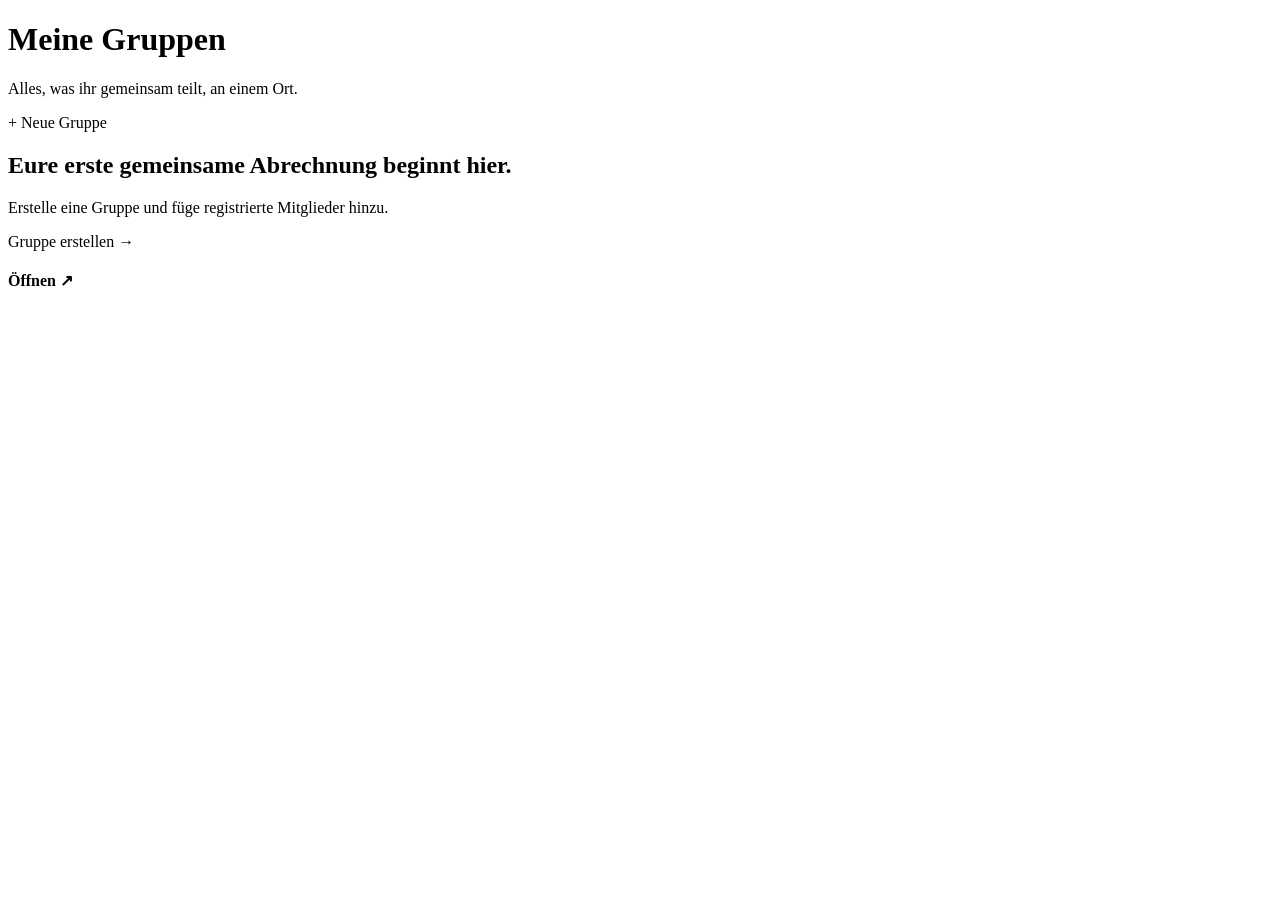
==== src/main/resources/templates/dashboard.html @ 786cc7de "feat(templates): add Thymeleaf templates for user interface and views" ====
<!doctype html>
<html lang="de" xmlns:th="http://www.thymeleaf.org">
<head th:replace="~{fragments :: head('Meine Gruppen')}">
</head>
<body>
<header th:replace="~{fragments :: nav}">
</header>
<main>
<div class="heading">
<div>
<span class="eyebrow" th:text="'HALLO, ' + ${user.name}">
</span>
<h1>Meine Gruppen</h1>
<p>Alles, was ihr gemeinsam teilt, an einem Ort.</p>
</div>
<a class="button" th:href="@{/groups/new}">+ Neue Gruppe</a>
</div>
<section class="empty" th:if="${#lists.isEmpty(memberships)}">
<h2>Eure erste gemeinsame Abrechnung beginnt hier.</h2>
<p>Erstelle eine Gruppe und füge registrierte Mitglieder hinzu.</p>
<a th:href="@{/groups/new}">Gruppe erstellen →</a>
</section>
<section class="cards">
<a class="group-card" th:each="m : ${memberships}" th:href="@{/groups/{id}(id=${m.group.id})}">
<span class="pill" th:text="${m.group.currency}">
</span>
<h2 th:text="${m.group.name}">
</h2>
<p th:text="${m.group.description}">
</p>
<span th:text="${m.role.name() == 'ADMIN' ? 'Administrator' : 'Mitglied'}">
</span>
<b>Öffnen ↗</b>
</a>
</section>
</main>
<footer th:replace="~{fragments :: footer}">
</footer>
</body>
</html>
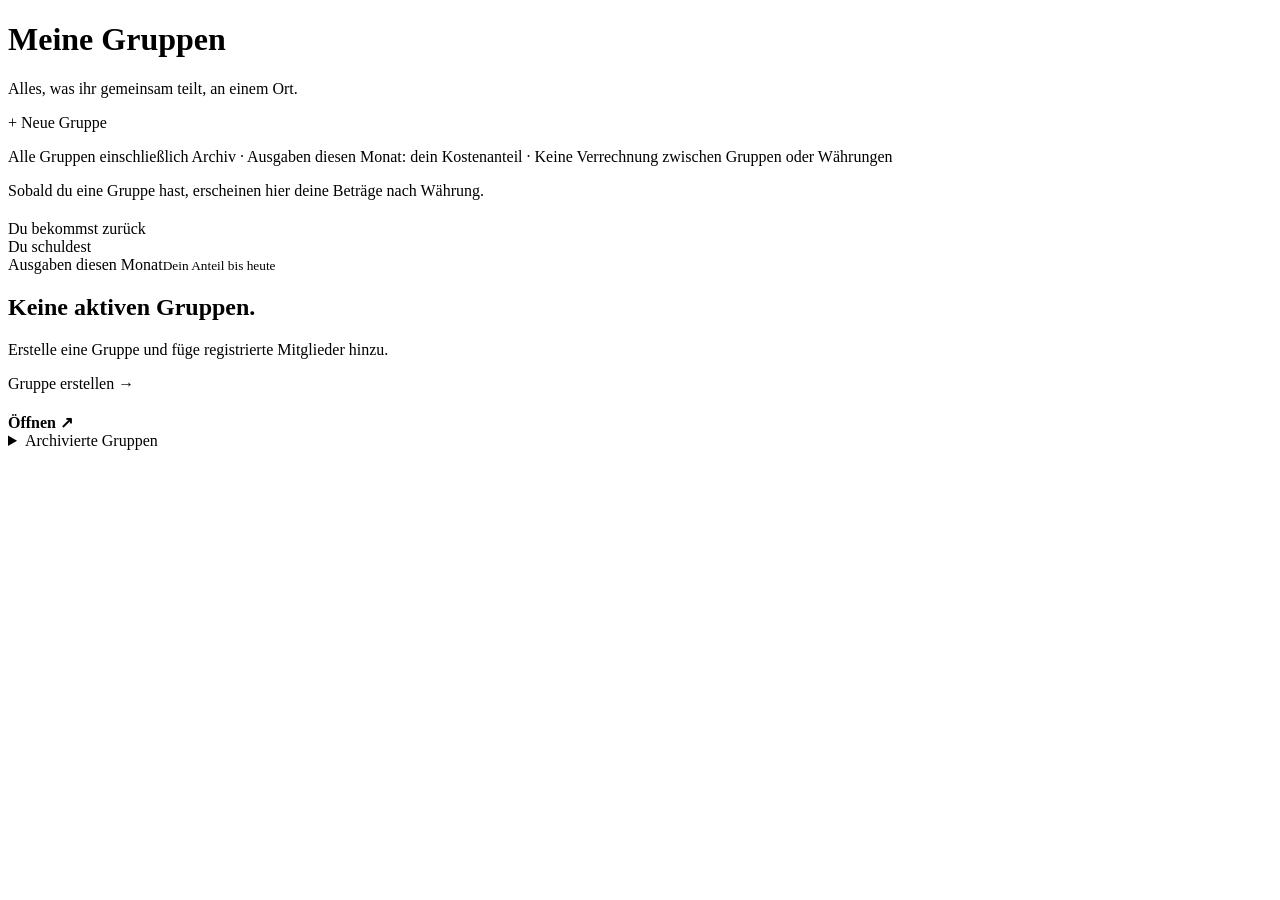
==== commit 0e39bbe7: "feat(ui): improve dashboard overview" ====
--- a/src/main/resources/templates/dashboard.html
+++ b/src/main/resources/templates/dashboard.html
@@ -15,13 +15,24 @@
 </div>
 <a class="button" th:href="@{/groups/new}">+ Neue Gruppe</a>
 </div>
-<section class="empty" th:if="${#lists.isEmpty(memberships)}">
-<h2>Eure erste gemeinsame Abrechnung beginnt hier.</h2>
+<section class="dashboard-overview" aria-label="Deine finanzielle Übersicht">
+<p class="muted">Alle Gruppen einschließlich Archiv · Ausgaben diesen Monat: dein Kostenanteil · Keine Verrechnung zwischen Gruppen oder Währungen</p>
+<p th:if="${#lists.isEmpty(overview)}">Sobald du eine Gruppe hast, erscheinen hier deine Beträge nach Währung.</p>
+<div th:each="total : ${overview}">
+<h2 th:text="${total.currency}"></h2>
+<div class="metric-grid">
+<article><span>Du bekommst zurück</span><strong class="positive" th:text="${#numbers.formatDecimal(total.receivable,1,'POINT',2,'COMMA')} + ' ' + ${total.currency}"></strong></article>
+<article><span>Du schuldest</span><strong th:text="${#numbers.formatDecimal(total.payable,1,'POINT',2,'COMMA')} + ' ' + ${total.currency}"></strong></article>
+<article><span>Ausgaben diesen Monat</span><strong th:text="${#numbers.formatDecimal(total.monthlyExpenses,1,'POINT',2,'COMMA')} + ' ' + ${total.currency}"></strong><small>Dein Anteil bis heute</small></article>
+</div></div>
+</section>
+<section class="empty" th:if="${#lists.isEmpty(memberships.?[!group.archived])}">
+<h2>Keine aktiven Gruppen.</h2>
 <p>Erstelle eine Gruppe und füge registrierte Mitglieder hinzu.</p>
 <a th:href="@{/groups/new}">Gruppe erstellen →</a>
 </section>
 <section class="cards">
-<a class="group-card" th:each="m : ${memberships}" th:href="@{/groups/{id}(id=${m.group.id})}">
+<a class="group-card" th:each="m : ${memberships.?[!group.archived]}" th:href="@{/groups/{id}(id=${m.group.id})}">
 <span class="pill" th:text="${m.group.currency}">
 </span>
 <h2 th:text="${m.group.name}">
@@ -33,8 +44,17 @@
 <b>Öffnen ↗</b>
 </a>
 </section>
+<details class="archive" th:if="${!#lists.isEmpty(memberships.?[group.archived])}">
+<summary th:text="'Archivierte Gruppen (' + ${#lists.size(memberships.?[group.archived])} + ')'">Archivierte Gruppen</summary>
+<section class="cards">
+<a class="group-card" th:each="m : ${memberships.?[group.archived]}" th:href="@{/groups/{id}(id=${m.group.id})}">
+<span class="pill">Archiviert</span><h2 th:text="${m.group.name}"></h2>
+<p th:text="${m.group.description}"></p><b>Ansehen ↗</b>
+</a>
+</section>
+</details>
 </main>
 <footer th:replace="~{fragments :: footer}">
 </footer>
 </body>
-</html>+</html>
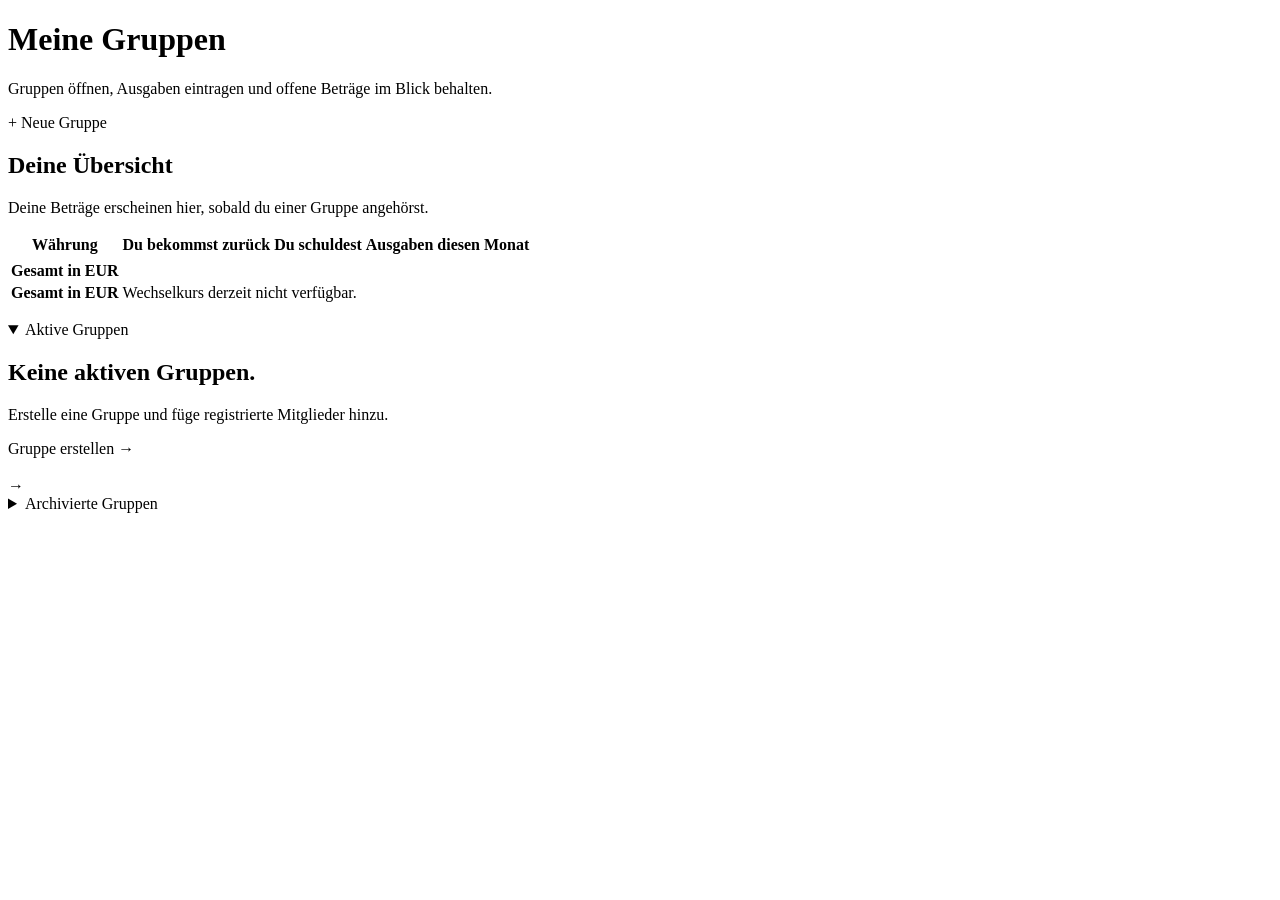
==== commit 9013f3d8: "feat(dashboard): add currency overview with eur totals and group archive Updated dashboard HTML stru" ====
--- a/src/main/resources/templates/dashboard.html
+++ b/src/main/resources/templates/dashboard.html
@@ -1,60 +1,142 @@
 <!doctype html>
 <html lang="de" xmlns:th="http://www.thymeleaf.org">
-<head th:replace="~{fragments :: head('Meine Gruppen')}">
-</head>
-<body>
-<header th:replace="~{fragments :: nav}">
-</header>
-<main>
-<div class="heading">
-<div>
-<span class="eyebrow" th:text="'HALLO, ' + ${user.name}">
-</span>
-<h1>Meine Gruppen</h1>
-<p>Alles, was ihr gemeinsam teilt, an einem Ort.</p>
-</div>
-<a class="button" th:href="@{/groups/new}">+ Neue Gruppe</a>
-</div>
-<section class="dashboard-overview" aria-label="Deine finanzielle Übersicht">
-<p class="muted">Alle Gruppen einschließlich Archiv · Ausgaben diesen Monat: dein Kostenanteil · Keine Verrechnung zwischen Gruppen oder Währungen</p>
-<p th:if="${#lists.isEmpty(overview)}">Sobald du eine Gruppe hast, erscheinen hier deine Beträge nach Währung.</p>
-<div th:each="total : ${overview}">
-<h2 th:text="${total.currency}"></h2>
-<div class="metric-grid">
-<article><span>Du bekommst zurück</span><strong class="positive" th:text="${#numbers.formatDecimal(total.receivable,1,'POINT',2,'COMMA')} + ' ' + ${total.currency}"></strong></article>
-<article><span>Du schuldest</span><strong th:text="${#numbers.formatDecimal(total.payable,1,'POINT',2,'COMMA')} + ' ' + ${total.currency}"></strong></article>
-<article><span>Ausgaben diesen Monat</span><strong th:text="${#numbers.formatDecimal(total.monthlyExpenses,1,'POINT',2,'COMMA')} + ' ' + ${total.currency}"></strong><small>Dein Anteil bis heute</small></article>
-</div></div>
-</section>
-<section class="empty" th:if="${#lists.isEmpty(memberships.?[!group.archived])}">
-<h2>Keine aktiven Gruppen.</h2>
-<p>Erstelle eine Gruppe und füge registrierte Mitglieder hinzu.</p>
-<a th:href="@{/groups/new}">Gruppe erstellen →</a>
-</section>
-<section class="cards">
-<a class="group-card" th:each="m : ${memberships.?[!group.archived]}" th:href="@{/groups/{id}(id=${m.group.id})}">
-<span class="pill" th:text="${m.group.currency}">
-</span>
-<h2 th:text="${m.group.name}">
-</h2>
-<p th:text="${m.group.description}">
-</p>
-<span th:text="${m.role.name() == 'ADMIN' ? 'Administrator' : 'Mitglied'}">
-</span>
-<b>Öffnen ↗</b>
-</a>
-</section>
-<details class="archive" th:if="${!#lists.isEmpty(memberships.?[group.archived])}">
-<summary th:text="'Archivierte Gruppen (' + ${#lists.size(memberships.?[group.archived])} + ')'">Archivierte Gruppen</summary>
-<section class="cards">
-<a class="group-card" th:each="m : ${memberships.?[group.archived]}" th:href="@{/groups/{id}(id=${m.group.id})}">
-<span class="pill">Archiviert</span><h2 th:text="${m.group.name}"></h2>
-<p th:text="${m.group.description}"></p><b>Ansehen ↗</b>
-</a>
-</section>
-</details>
-</main>
-<footer th:replace="~{fragments :: footer}">
-</footer>
-</body>
+  <head th:replace="~{fragments :: head('Meine Gruppen')}"> </head>
+  <body class="dashboard-page">
+    <header th:replace="~{fragments :: nav}"></header>
+    <main class="dashboard-main">
+      <div class="heading">
+        <div>
+          <span class="eyebrow" th:text="'Hallo ' + ${user.name}"> </span>
+          <h1>Meine Gruppen</h1>
+          <p>
+            Gruppen öffnen, Ausgaben eintragen und offene Beträge im Blick
+            behalten.
+          </p>
+        </div>
+        <a class="button" th:href="@{/groups/new}">+ Neue Gruppe</a>
+      </div>
+      <section class="dashboard-overview" aria-labelledby="overview-title">
+        <h2 id="overview-title">Deine Übersicht</h2>
+        <p th:if="${#lists.isEmpty(overview)}" class="overview-note">
+          Deine Beträge erscheinen hier, sobald du einer Gruppe angehörst.
+        </p>
+        <div
+          class="overview-scroll"
+          th:unless="${#lists.isEmpty(overview)}"
+          tabindex="0"
+          role="region"
+          aria-label="Beträge nach Währung"
+        >
+          <table class="overview-table">
+            <thead>
+              <tr>
+                <th scope="col">Währung</th>
+                <th scope="col">Du bekommst zurück</th>
+                <th scope="col">Du schuldest</th>
+                <th scope="col">
+                  Ausgaben diesen Monat
+                </th>
+              </tr>
+            </thead>
+            <tbody>
+              <tr th:each="total : ${overview}">
+                <th scope="row" th:text="${total.currency}"></th>
+                <td
+                  class="positive"
+                  th:text="${#numbers.formatDecimal(total.receivable,1,'POINT',2,'COMMA')}"
+                ></td>
+                <td
+                  th:text="${#numbers.formatDecimal(total.payable,1,'POINT',2,'COMMA')}"
+                ></td>
+                <td
+                  th:text="${#numbers.formatDecimal(total.monthlyExpenses,1,'POINT',2,'COMMA')}"
+                ></td>
+              </tr>
+            </tbody>
+            <tfoot>
+              <tr class="euro-total" th:if="${euroOverview.available}">
+                <th scope="row">Gesamt in EUR</th>
+                <td
+                  class="positive"
+                  th:text="${#numbers.formatDecimal(euroOverview.total.receivable,1,'POINT',2,'COMMA')}"
+                ></td>
+                <td
+                  th:text="${#numbers.formatDecimal(euroOverview.total.payable,1,'POINT',2,'COMMA')}"
+                ></td>
+                <td
+                  th:text="${#numbers.formatDecimal(euroOverview.total.monthlyExpenses,1,'POINT',2,'COMMA')}"
+                ></td>
+              </tr>
+              <tr class="euro-total" th:unless="${euroOverview.available}">
+                <th scope="row">Gesamt in EUR</th>
+                <td colspan="3" class="rate-unavailable">
+                  Wechselkurs derzeit nicht verfügbar.
+                </td>
+              </tr>
+            </tfoot>
+          </table>
+        </div>
+      </section>
+      <p
+        class="notice"
+        th:if="${message}"
+        th:text="${message}"
+        role="status"
+      ></p>
+      <details class="active-groups" open>
+        <summary
+          th:text="'Aktive Gruppen (' + ${#lists.size(memberships.?[!group.archived])} + ')'"
+        >
+          Aktive Gruppen
+        </summary>
+        <section
+          class="empty"
+          th:if="${#lists.isEmpty(memberships.?[!group.archived])}"
+        >
+          <h2>Keine aktiven Gruppen.</h2>
+          <p>Erstelle eine Gruppe und füge registrierte Mitglieder hinzu.</p>
+          <a th:href="@{/groups/new}">Gruppe erstellen →</a>
+        </section>
+        <section class="dashboard-groups" aria-label="Gruppen">
+          <a
+            class="group-card"
+            th:each="m : ${memberships.?[!group.archived]}"
+            th:href="@{/groups/{id}(id=${m.group.id})}"
+          >
+            <span class="pill" th:text="${m.group.currency}"> </span>
+            <h2 th:text="${m.group.name}"></h2>
+            <p th:text="${m.group.description}"></p>
+            <span
+              th:text="${m.role.name() == 'ADMIN' ? 'Administrator' : 'Mitglied'}"
+            >
+            </span>
+            <span class="group-open" aria-hidden="true">→</span>
+          </a>
+        </section>
+      </details>
+      <details
+        class="archive"
+        th:if="${!#lists.isEmpty(memberships.?[group.archived])}"
+      >
+        <summary
+          th:text="'Archivierte Gruppen (' + ${#lists.size(memberships.?[group.archived])} + ')'"
+        >
+          Archivierte Gruppen
+        </summary>
+        <section class="dashboard-groups" aria-label="Gruppen">
+          <a
+            class="group-card"
+            th:each="m : ${memberships.?[group.archived]}"
+            th:href="@{/groups/{id}(id=${m.group.id})}"
+          >
+            <span class="pill">Archiviert</span>
+            <h2 th:text="${m.group.name}"></h2>
+            <p th:text="${m.group.description}"></p>
+            <span class="group-open" aria-hidden="true">→</span>
+          </a>
+        </section>
+      </details>
+    </main>
+    <footer th:replace="~{fragments :: footer}"></footer>
+  </body>
 </html>
